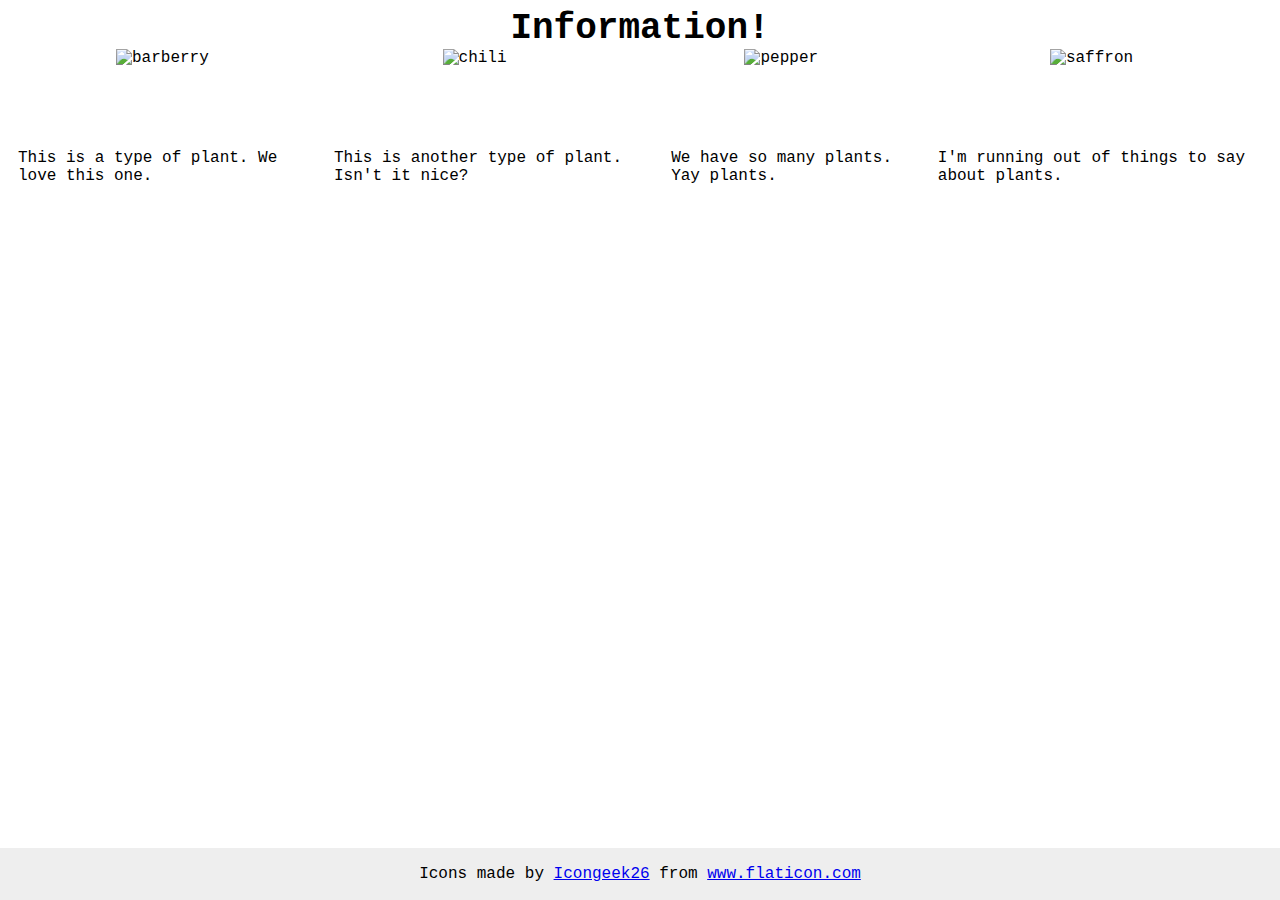
==== flex/04-flex-information/index.html @ 70c07c07 "finished flex01-04" ====
<!DOCTYPE html>
<html lang="en">
	<head>
		<meta charset="UTF-8">
		<meta http-equiv="X-UA-Compatible" content="IE=edge">
		<meta name="viewport" content="width=device-width, initial-scale=1.0">
		<title>Information</title>
		<link rel="stylesheet" href="style.css">
	</head>
	<body>
		<div class="title">Information!</div>
		<div class="imgs-container">
			<div class="img-container">
				<img src="./images/barberry.png" alt="barberry">
				<div class="text">This is a type of plant. We love this one.</div>
				</div>
			<div class="img-container">
				<img src="./images/chilli.png" alt="chili">
				<div class="text">This is another type of plant. Isn't it nice?</div>
			</div>
			<div class="img-container">
				<img src="./images/pepper.png" alt="pepper">
				<div class="text">We have so many plants. Yay plants.</div>
			</div>
			<div class="img-container">
				<img src="./images/saffron.png" alt="saffron">
				<div class="text">I'm running out of things to say about plants.</div>
			</div>
		</div>
		<!-- disregard this section, it's here to give attribution to the creator of these icons -->
		<div class="footer">
			<div>Icons made by <a href="https://www.flaticon.com/authors/icongeek26" title="Icongeek26">Icongeek26</a> from <a href="https://www.flaticon.com/" title="Flaticon">www.flaticon.com</a></div>
		</div>
	</body>
</html>
---- flex/04-flex-information/style.css ----
body {
  font-family: 'Courier New', Courier, monospace;
}

img {
  width: 100px;
  height: 100px;
}

.title {
  font-size: 36px;
  font-weight: 900;
  text-align: center;
}

.img-container {
  display: flex;
  align-items: center;
  flex-direction: column;
  margin: 0 10px;
}
.imgs-container {
  display: flex;
  justify-content: center;
}
/* do not edit this footer */
.footer {
  position: fixed;
  bottom: 0;
  left: 0;
  right: 0;
  height: 52px;
  display: flex;
  align-items: center;
  justify-content: center;
  background: #eee;
}
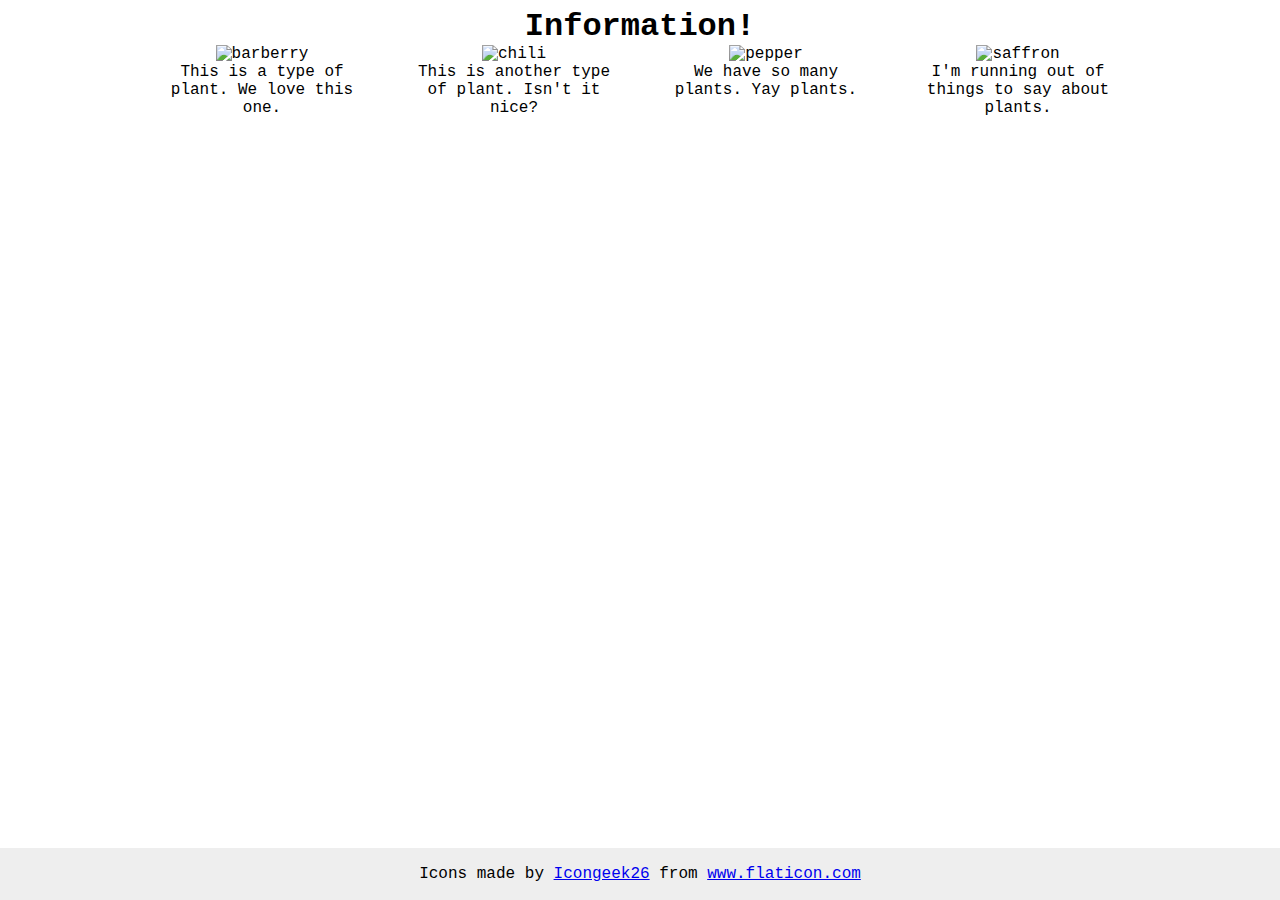
==== commit 1f341349: "finished flex04" ====
--- a/flex/04-flex-information/index.html
+++ b/flex/04-flex-information/index.html
@@ -9,6 +9,7 @@
 	</head>
 	<body>
 		<div class="title">Information!</div>
+
 		<div class="imgs-container">
 			<div class="img-container">
 				<img src="./images/barberry.png" alt="barberry">
--- a/flex/04-flex-information/style.css
+++ b/flex/04-flex-information/style.css
@@ -1,5 +1,6 @@
 body {
   font-family: 'Courier New', Courier, monospace;
+  text-align: center;
 }
 
 img {
@@ -8,20 +9,17 @@
 }
 
 .title {
-  font-size: 36px;
+  font-size: 32px;
   font-weight: 900;
-  text-align: center;
 }
 
 .img-container {
-  display: flex;
-  align-items: center;
-  flex-direction: column;
-  margin: 0 10px;
+  max-width: 200px;
 }
 .imgs-container {
   display: flex;
   justify-content: center;
+  gap: 52px;
 }
 /* do not edit this footer */
 .footer {
